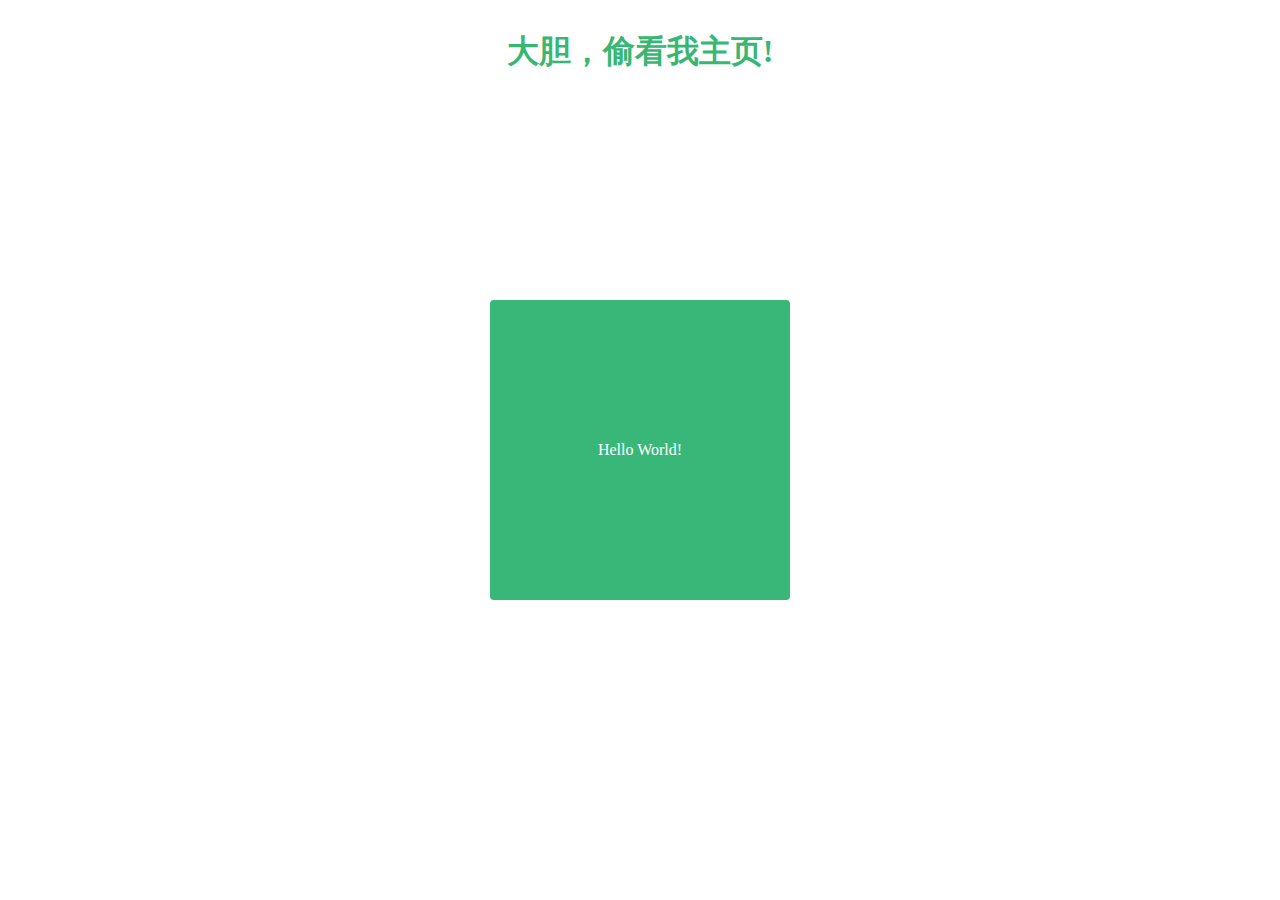
==== index.html @ bb5fa1d5 "Update index.html" ====
<html>
<head>
<meta charset="utf-8"/>
<title>欧家崇个人主页</title>
<link rel="stylesheet" href="./css/style.css">
<link rel="icon" href="./images/favicon.ico">
</head>
<body>
<div class="a">
	<h1>大胆，偷看我主页!</h1>
</div>
  <div class="container">
  	Hello World!
  </div>
</body>
</html>
---- css/style.css ----
body{
	margin: 0;
	padding: 0;
}
.a{
	color: #38b774;
	width: 100%;
	text-align: center;
	height: 30px;
	margin-top: 30px;
}
.container{
	height: 300px;
	width: 300px;
	background: #38b779;
	color: #fff;
	line-height: 300px;
	text-align: center;
	position: absolute;
	top:50%;
	left: 50%;
	margin-top: -150px;
	margin-left: -150px;
	border-radius:4px;
}
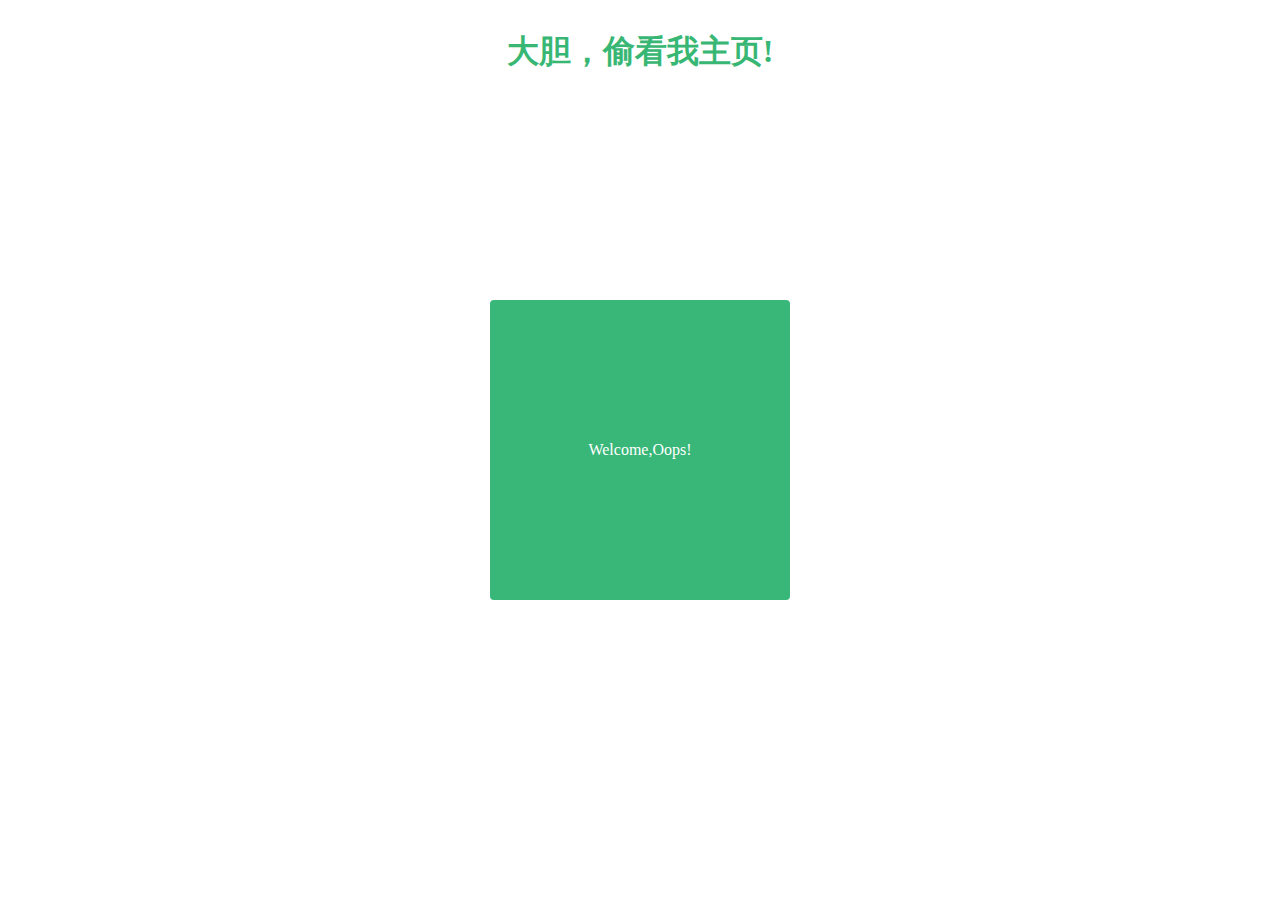
==== commit 6536ec1f: "Update index.html" ====
--- a/index.html
+++ b/index.html
@@ -1,7 +1,7 @@
 <html>
 <head>
 <meta charset="utf-8"/>
-<title>欧家崇个人主页</title>
+<title>Titanium个人主页</title>
 <link rel="stylesheet" href="./css/style.css">
 <link rel="icon" href="./images/favicon.ico">
 </head>
@@ -10,7 +10,7 @@
 	<h1>大胆，偷看我主页!</h1>
 </div>
   <div class="container">
-  	Hello World!
+  	Welcome,Oops!
   </div>
 </body>
 </html>
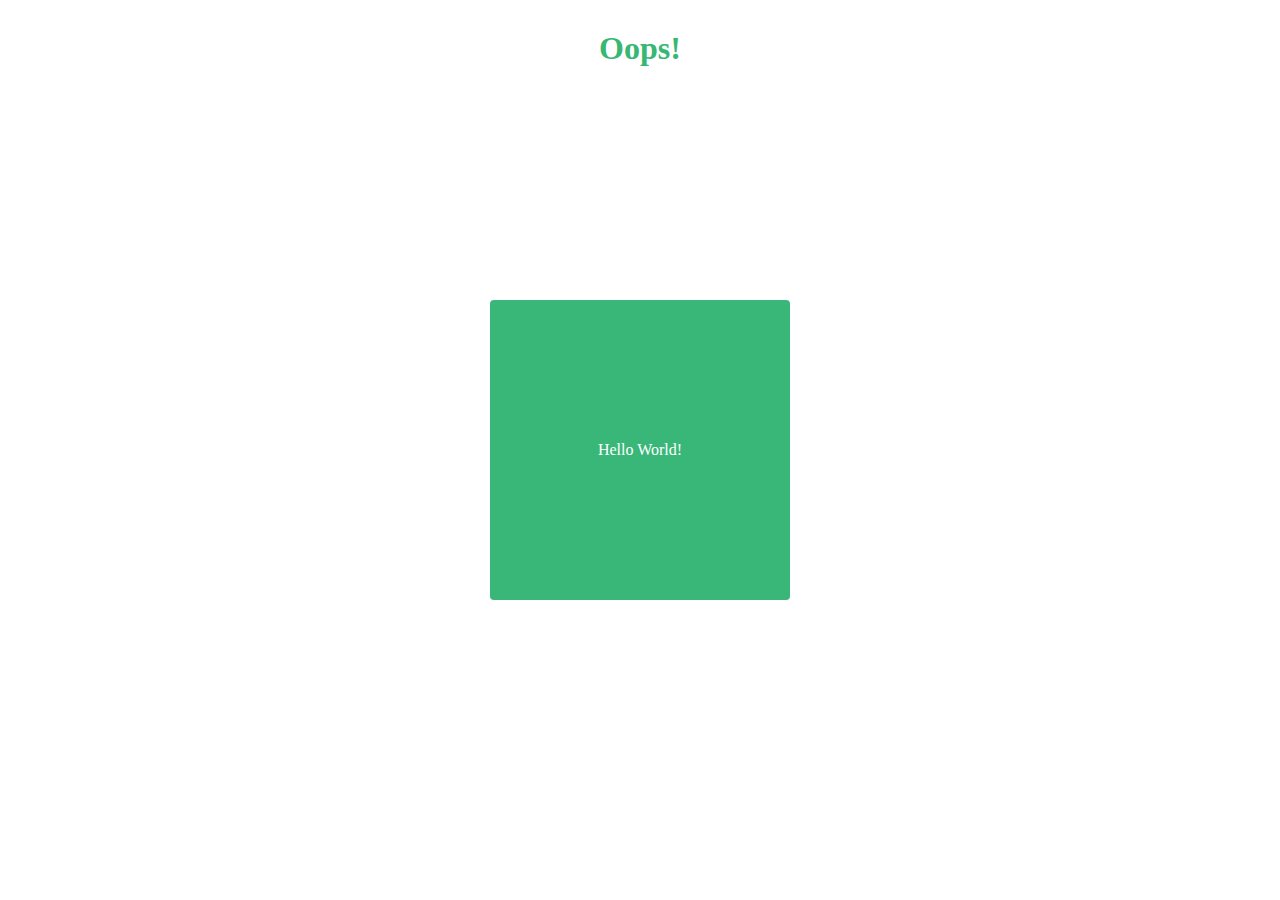
==== commit 949b5776: "Update index.html" ====
--- a/index.html
+++ b/index.html
@@ -7,10 +7,10 @@
 </head>
 <body>
 <div class="a">
-	<h1>大胆，偷看我主页!</h1>
+	<h1>Oops!</h1>
 </div>
   <div class="container">
-  	Welcome,Oops!
+  	Hello World!
   </div>
 </body>
 </html>
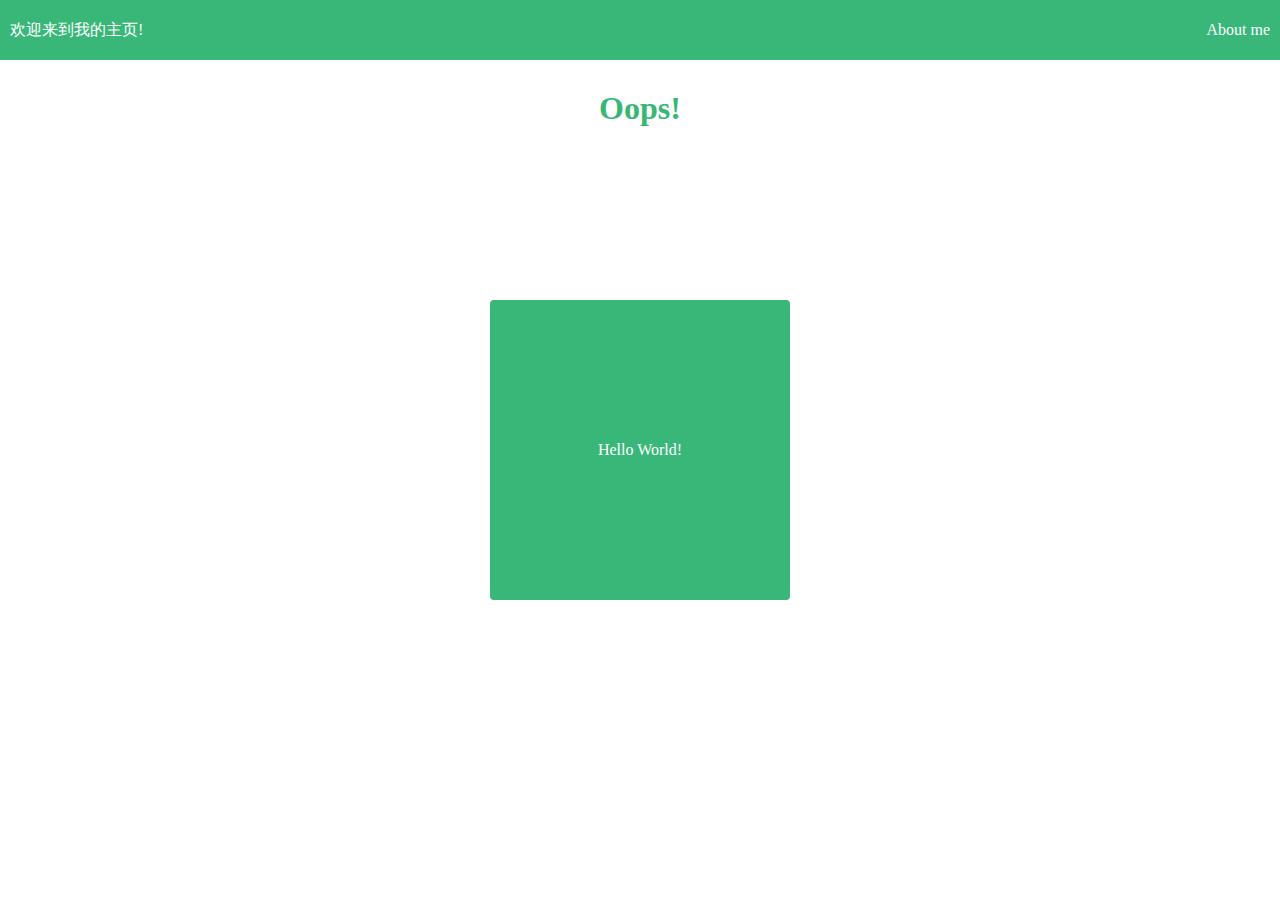
==== commit dd8629c8: "Update index.html" ====
--- a/index.html
+++ b/index.html
@@ -6,6 +6,10 @@
 <link rel="icon" href="./images/favicon.ico">
 </head>
 <body>
+<div class="top">
+	<div class="top-left">欢迎来到我的主页!</div>
+	<div class="top-right">About me</div>
+</div>
 <div class="a">
 	<h1>Oops!</h1>
 </div>
--- a/css/style.css
+++ b/css/style.css
@@ -1,6 +1,21 @@
 body{
 	margin: 0;
 	padding: 0;
+}
+.top{
+	height: 60px;
+	color: #fff;
+	background: #38b779;
+}
+.top-left{
+	float: left;
+	line-height: 60px;
+	margin-left: 10px;
+}
+.top-right{
+	float: right;
+	line-height: 60px;
+	margin-right: 10px;
 }
 .a{
 	color: #38b774;
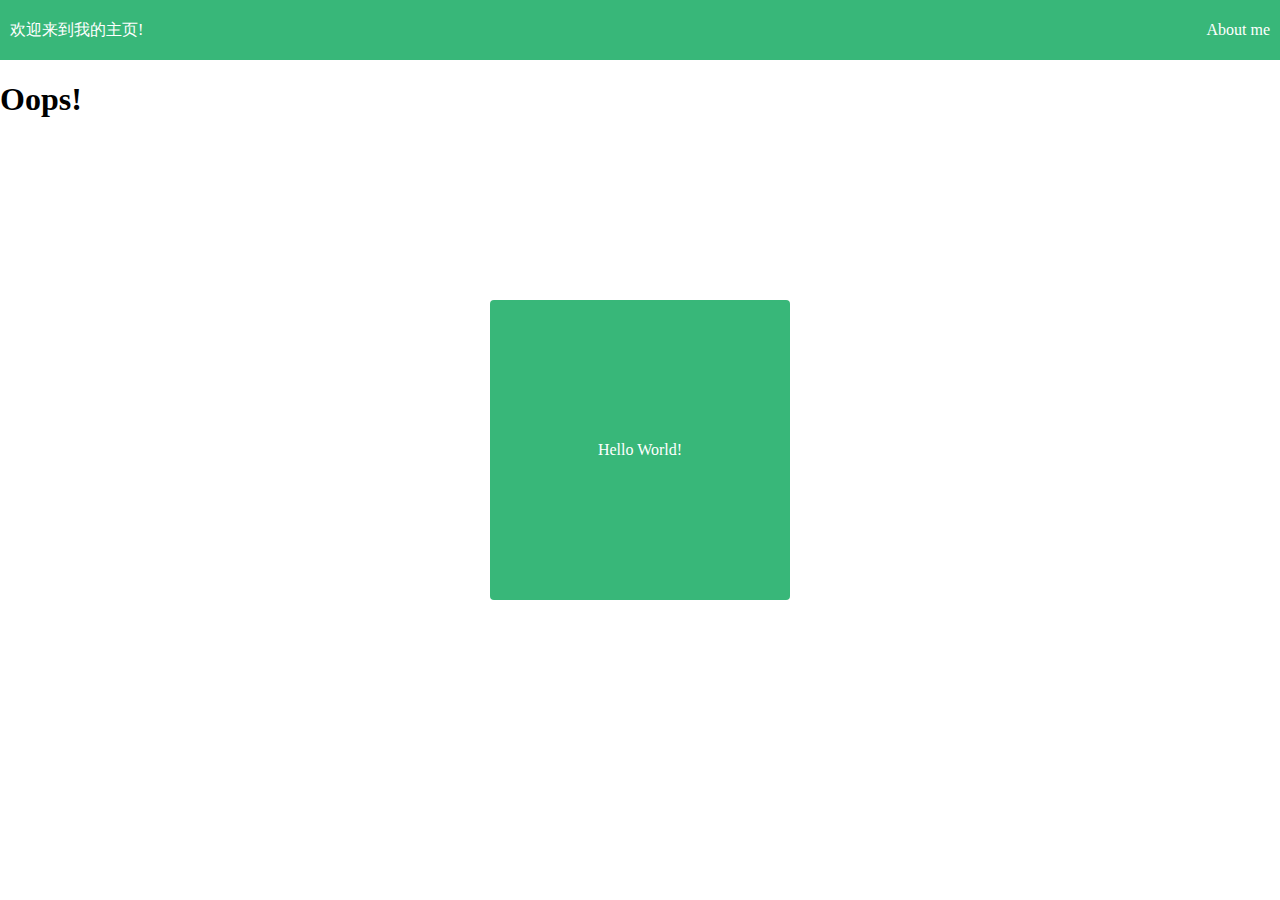
==== commit eb73e8c8: "Update index.html" ====
--- a/index.html
+++ b/index.html
@@ -8,9 +8,11 @@
 <body>
 <div class="top">
 	<div class="top-left">欢迎来到我的主页!</div>
-	<div class="top-right">About me</div>
+	<div class="top-right">
+		<a>About me</a>
+	</div>
 </div>
-<div class="a">
+<div class="oops">
 	<h1>Oops!</h1>
 </div>
   <div class="container">
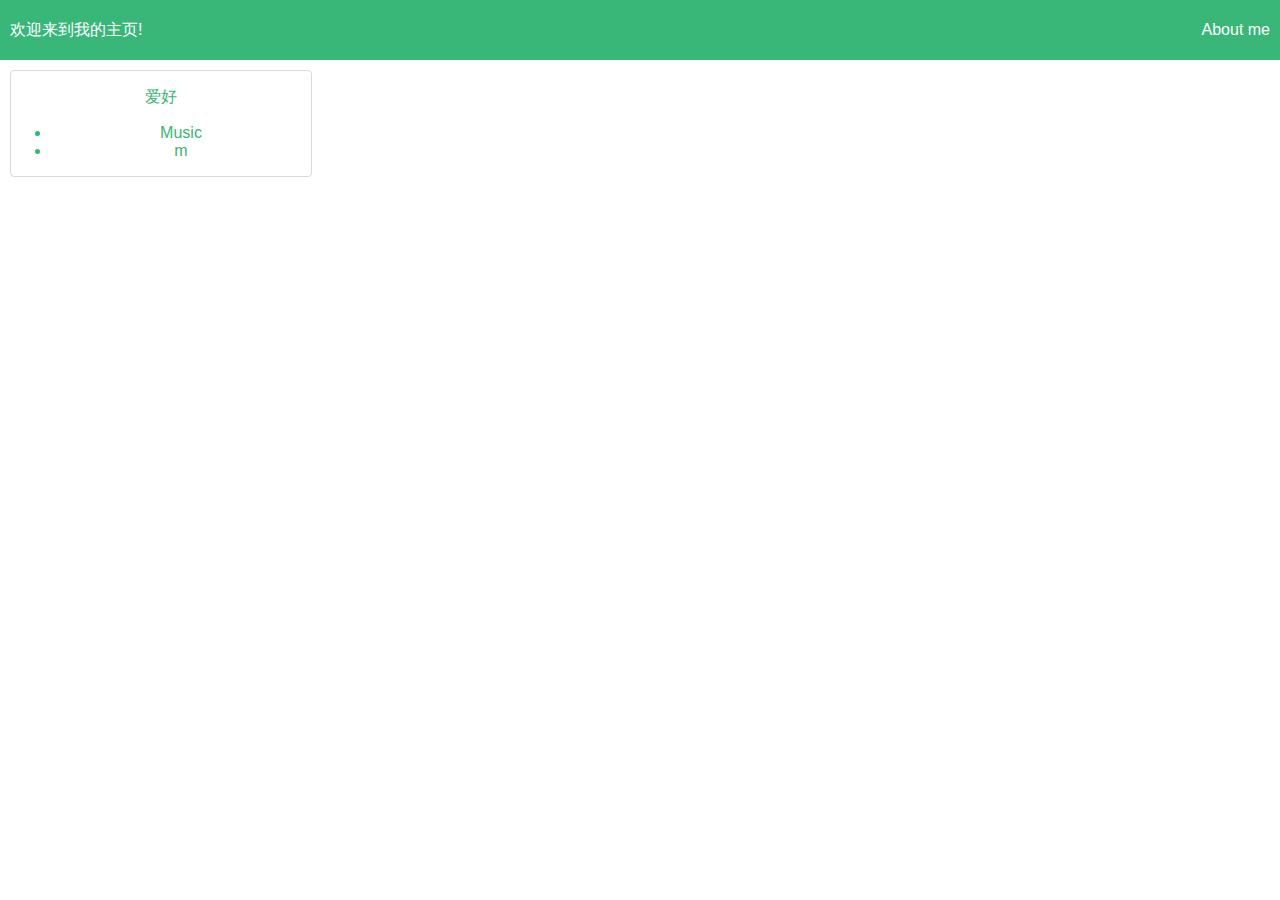
==== commit 010dd976: "Update index.html" ====
--- a/index.html
+++ b/index.html
@@ -9,14 +9,21 @@
 <div class="top">
 	<div class="top-left">欢迎来到我的主页!</div>
 	<div class="top-right">
-		<a>About me</a>
+		<a href="./view/about.html">About me</a>
 	</div>
 </div>
-<div class="oops">
-	<h1>Oops!</h1>
+<div class="main">
+	<div class="side">
+		<div class="side-title">
+			<p>爱好</p>
+		</div>
+		<div class="side-list">
+			<ul>
+				<li>Music</li>
+			    	<li>m</li>
+			</ul>
+		</div>
+	</div>
 </div>
-  <div class="container">
-  	Hello World!
-  </div>
 </body>
 </html>
--- a/css/style.css
+++ b/css/style.css
@@ -1,6 +1,8 @@
 body{
 	margin: 0;
 	padding: 0;
+	font-family: Arial;
+	color: #38b774;
 }
 .top{
 	height: 60px;
@@ -12,30 +14,25 @@
 	line-height: 60px;
 	margin-left: 10px;
 }
+.top-right a{
+	text-decoration: none;
+	color: #fff;
+}
+.top-right a:hover,.top-right a:visited{
+	color: #fff;
+
+}
 .top-right{
 	float: right;
 	line-height: 60px;
 	margin-right: 10px;
 }
-.a{
-	color: #38b774;
-	width: 100%;
+.side{
+	border: 1px solid #dadada;
+	width: 300px;
+	border-radius: 4px;
 	text-align: center;
-	height: 30px;
-	margin-top: 30px;
-}
-.container{
-	height: 300px;
-	width: 300px;
-	background: #38b779;
-	color: #fff;
-	line-height: 300px;
-	text-align: center;
-	position: absolute;
-	top:50%;
-	left: 50%;
-	margin-top: -150px;
-	margin-left: -150px;
-	border-radius:4px;
+	margin-top: 10px;
+	margin-left: 10px;
 }
 
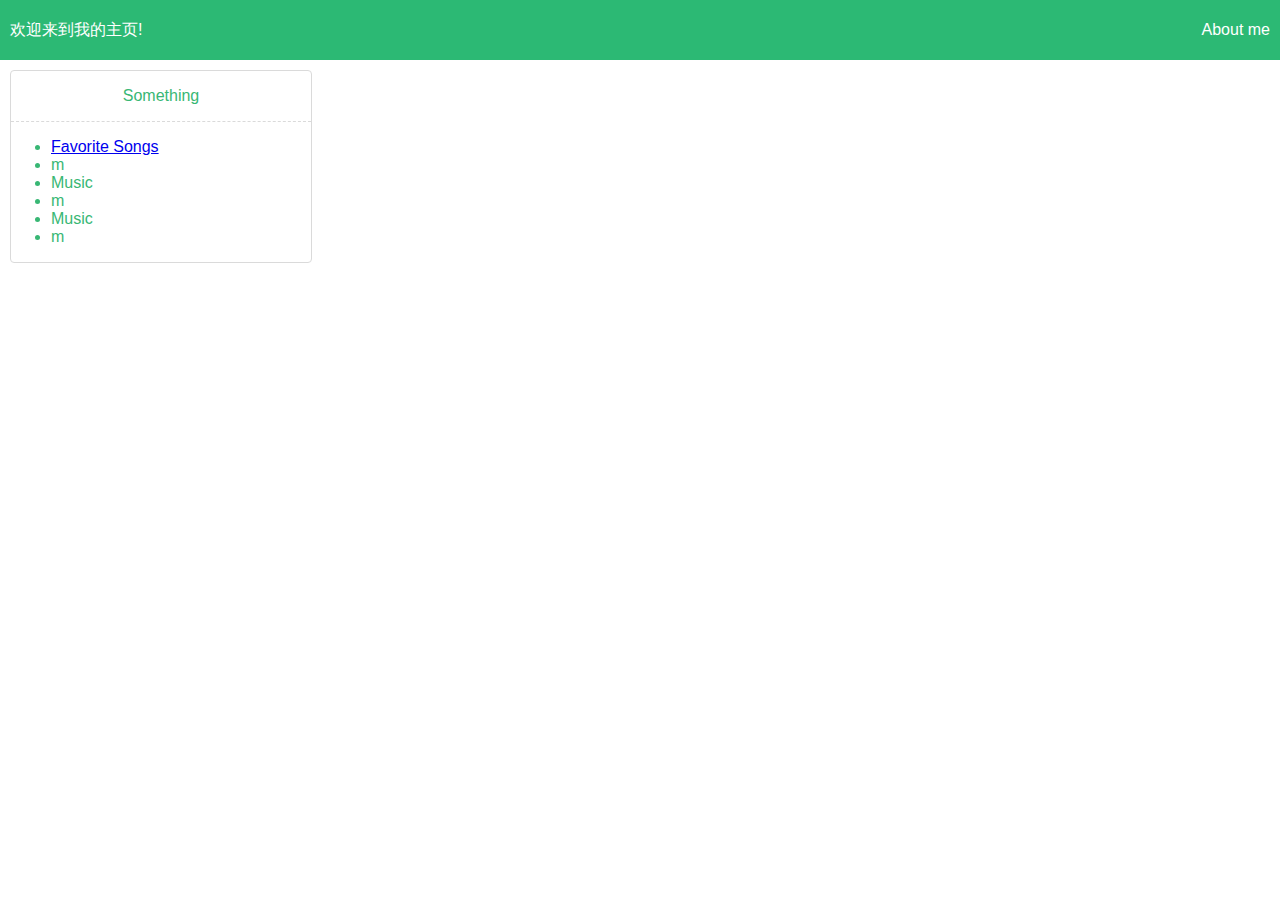
==== commit 239946bb: "Update index.html" ====
--- a/index.html
+++ b/index.html
@@ -15,10 +15,14 @@
 <div class="main">
 	<div class="side">
 		<div class="side-title">
-			<p>爱好</p>
+			<p>Something</p>
 		</div>
 		<div class="side-list">
 			<ul>
+				<li><a href="https://music.163.com/#/playlist?id=588732403">Favorite Songs</a></li>
+			    	<li>m</li>
+				<li>Music</li>
+			    	<li>m</li>
 				<li>Music</li>
 			    	<li>m</li>
 			</ul>
--- a/css/style.css
+++ b/css/style.css
@@ -7,7 +7,7 @@
 .top{
 	height: 60px;
 	color: #fff;
-	background: #38b779;
+	background: #2cb974;
 }
 .top-left{
 	float: left;
@@ -35,4 +35,10 @@
 	margin-top: 10px;
 	margin-left: 10px;
 }
+.side-list ul{
+	text-align: left;
+}
+.side-title{
+	border-bottom: 1px dashed #dadada;
+}
 
